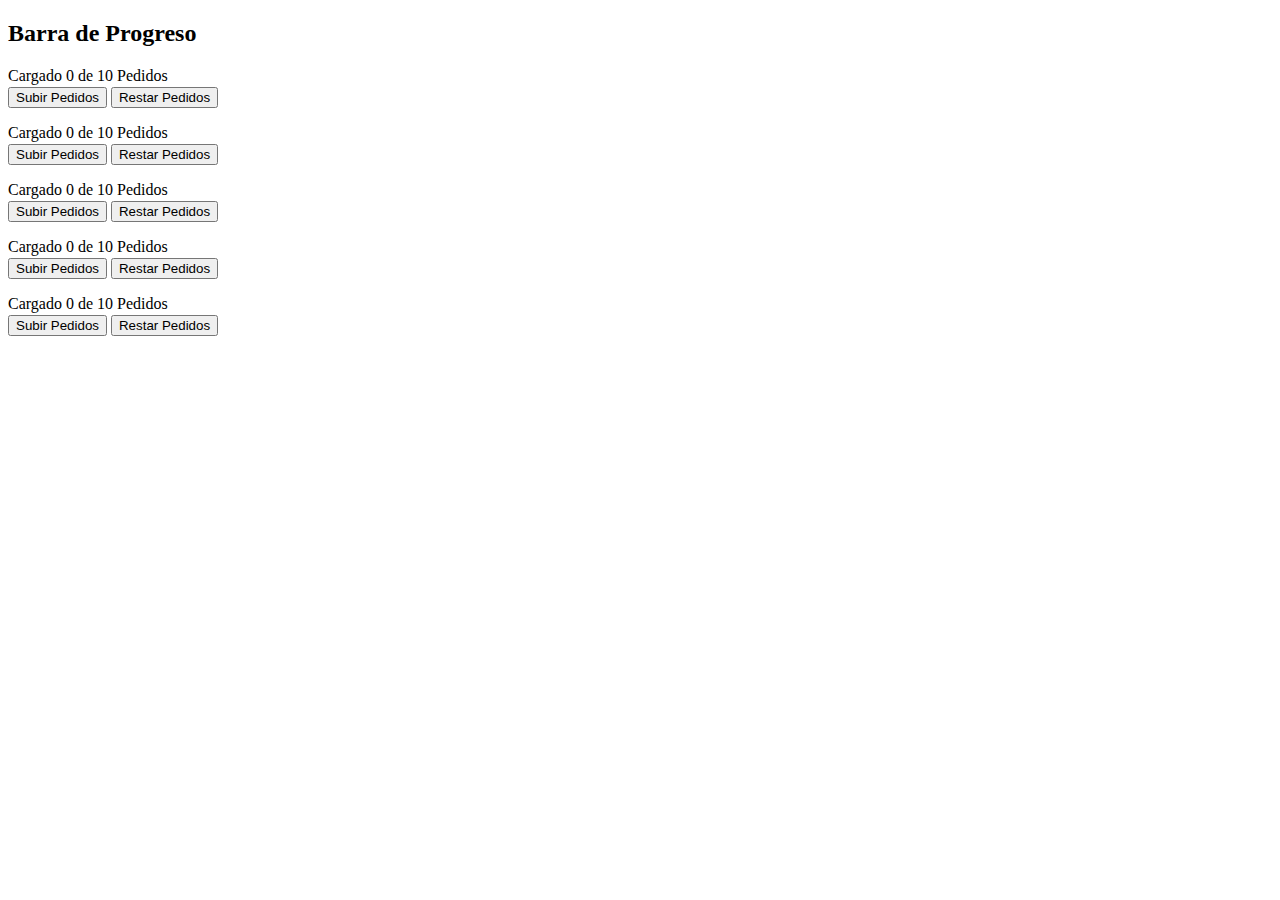
==== ProcessBar/index.html @ 6546c0d8 "Fixed addorder button" ====
<!DOCTYPE html>
<html lang="en">

<head>
    <meta charset="UTF-8">
    <meta http-equiv="X-UA-Compatible" content="IE=edge">
    <meta name="viewport" content="width=device-width, initial-scale=1.0">
    <link rel="stylesheet" type="text/css" href="Style.css" />
    <script src="function.js"></script>
</head>

<body>
    <div>        
        <h2>Barra de Progreso</h2>
        <div>
            <div class="container_1">
                    <div class="barra" id="bar_1">
                        <p class="paragraph">Cargado <span id="demo">0</span> de 10 Pedidos</p>          
                    </div>               
            </div>
            <div>
                <button onclick="addOrder(1,'green');">Subir Pedidos</button>
                <button onclick="subtractOrder(1, 'red');">Restar Pedidos</button>
            </div>
            <div>
                <p class="complete"  id="messagebar1"></p>
            </div>
        </div>

        <div>
            <div class="container_2">
                    <div class="barra" id="bar_2">
                        <p class="paragraph">Cargado <span id="demo2">0</span> de 10 Pedidos</p>          
                    </div>               
            </div>
            <div>
                <button class="button" onclick="addOrder(2,'orange');">Subir Pedidos</button> <!-- gracias al parametro identifico las barras por el numBarra -->
                <button class="button-negative" onclick="subtractOrder(2, 'violet');">Restar Pedidos</button>
            </div>
            <div>
                <p class="complete" id="messagebar2"></p>
            </div>
        </div>

        <div>
            <div class="container_3">
                    <div class="barra" id="bar_3">
                        <p class="paragraph">Cargado <span id="demo3">0</span> de 10 Pedidos</p>          
                    </div>               
            </div>
            <div>
                <button class="button"onclick="addOrder(3, 'lightblue');">Subir Pedidos</button> <!-- gracias al parametro identifico las barras por el numBarra -->
                <button class="button-negative" onclick="subtractOrder(3, 'grey');">Restar Pedidos</button>
            </div>
            <div>
                <p class="complete"  id="messagebar3"></p>
            </div>
        </div>

        <div>
            <div class="container_4">
                    <div class="barra" id="bar_4">
                        <p class="paragraph">Cargado <span id="demo4">0</span> de 10 Pedidos</p>          
                    </div>               
            </div>
            <div>
                <button class="button" onclick="addOrder(4, 'blue');">Subir Pedidos</button> <!-- gracias al parametro identifico las barras por el numBarra -->
                <button class="button.button-negative" onclick="subtractOrder(4, 'yellow');">Restar Pedidos</button>
            </div>
            <div>
                <p class="complete" id="messagebar4"></p>
            </div>
        </div>
        <div>
            <div class="container_5">
                    <div class="barra" id="bar_5">
                        <p class="paragraph">Cargado <span id="demo5">0</span> de 10 Pedidos</p>          
                    </div>               
            </div>
            <div>
                <button class="button" onclick="addOrder(5,'pink');">Subir Pedidos</button> <!-- gracias al parametro identifico las barras por el numBarra -->
                <button class="button-negative" onclick="subtractOrder(5, 'brown');">Restar Pedidos</button>
            </div>
            <div>
                <p class="complete" id="messagebar5"></p>
            </div>
        </div>
    </div> 
        
</body>
</html>
---- ProcessBar/Style.css ----
.container {	
	height: 25px;
	background-color: #ccc;
	border-radius: 7px;
	margin-right: 500px;


}
.paragraph{
	position: absolute;
	margin: 0%;
}

.barra {
	height: 20px;
	border-radius: 7px;
}
#play-animation {
	animation: progress-animation 5s forwards;
}

@keyframes progress-animation {
	0% {
		width: 0%;
	}

	100% {
		width: 100%;
	}
}
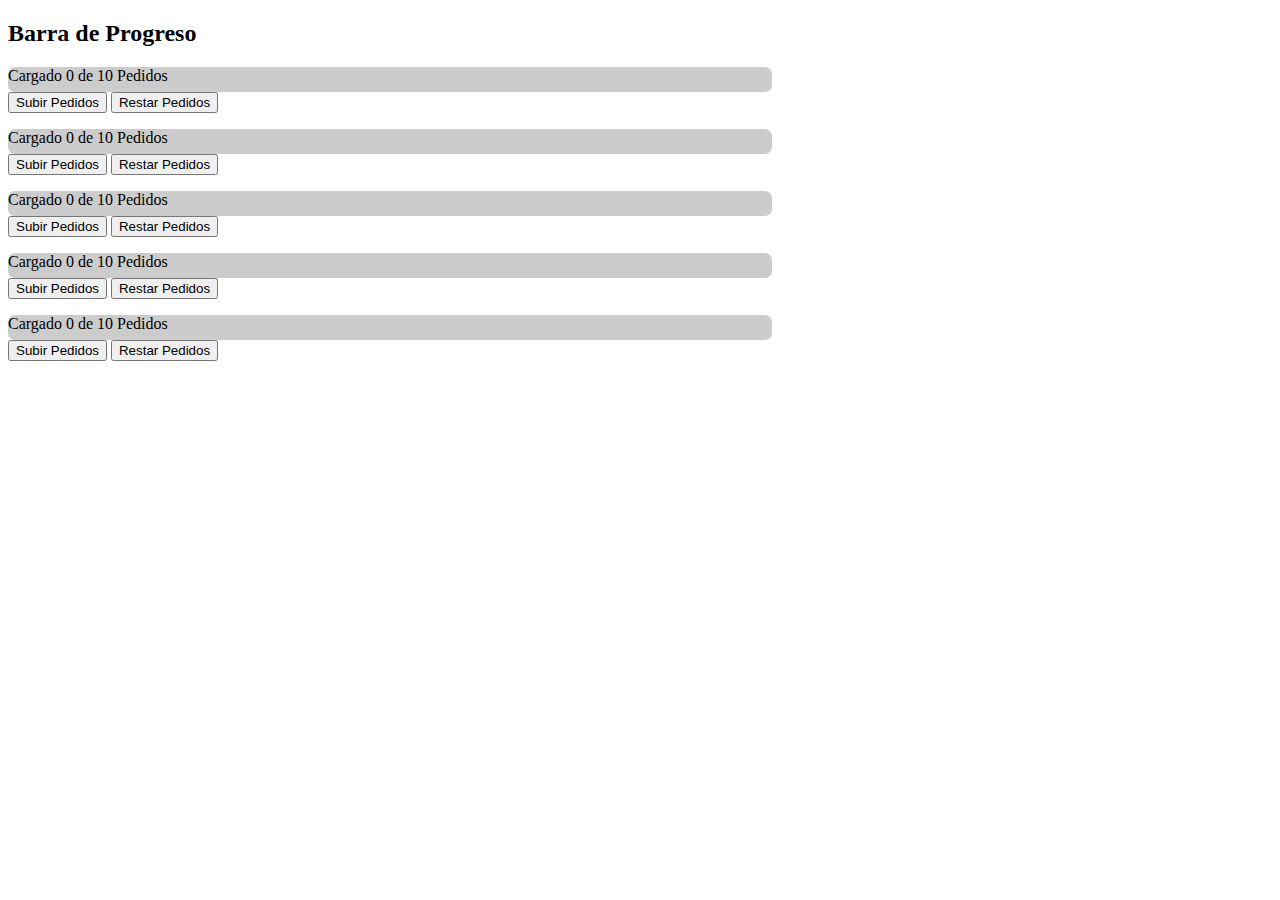
==== commit a34bf02f: "width increases correctly - AddOrder" ====
--- a/ProcessBar/index.html
+++ b/ProcessBar/index.html
@@ -13,7 +13,7 @@
     <div>        
         <h2>Barra de Progreso</h2>
         <div>
-            <div class="container_1">
+            <div class="container">
                     <div class="barra" id="bar_1">
                         <p class="paragraph">Cargado <span id="demo">0</span> de 10 Pedidos</p>          
                     </div>               
@@ -28,7 +28,7 @@
         </div>
 
         <div>
-            <div class="container_2">
+            <div class="container">
                     <div class="barra" id="bar_2">
                         <p class="paragraph">Cargado <span id="demo2">0</span> de 10 Pedidos</p>          
                     </div>               
@@ -43,7 +43,7 @@
         </div>
 
         <div>
-            <div class="container_3">
+            <div class="container">
                     <div class="barra" id="bar_3">
                         <p class="paragraph">Cargado <span id="demo3">0</span> de 10 Pedidos</p>          
                     </div>               
@@ -58,7 +58,7 @@
         </div>
 
         <div>
-            <div class="container_4">
+            <div class="container">
                     <div class="barra" id="bar_4">
                         <p class="paragraph">Cargado <span id="demo4">0</span> de 10 Pedidos</p>          
                     </div>               
@@ -72,7 +72,7 @@
             </div>
         </div>
         <div>
-            <div class="container_5">
+            <div class="container">
                     <div class="barra" id="bar_5">
                         <p class="paragraph">Cargado <span id="demo5">0</span> de 10 Pedidos</p>          
                     </div>               
--- a/ProcessBar/Style.css
+++ b/ProcessBar/Style.css
@@ -3,9 +3,8 @@
 	background-color: #ccc;
 	border-radius: 7px;
 	margin-right: 500px;
+}
 
-
-}
 .paragraph{
 	position: absolute;
 	margin: 0%;
@@ -15,6 +14,7 @@
 	height: 20px;
 	border-radius: 7px;
 }
+
 #play-animation {
 	animation: progress-animation 5s forwards;
 }
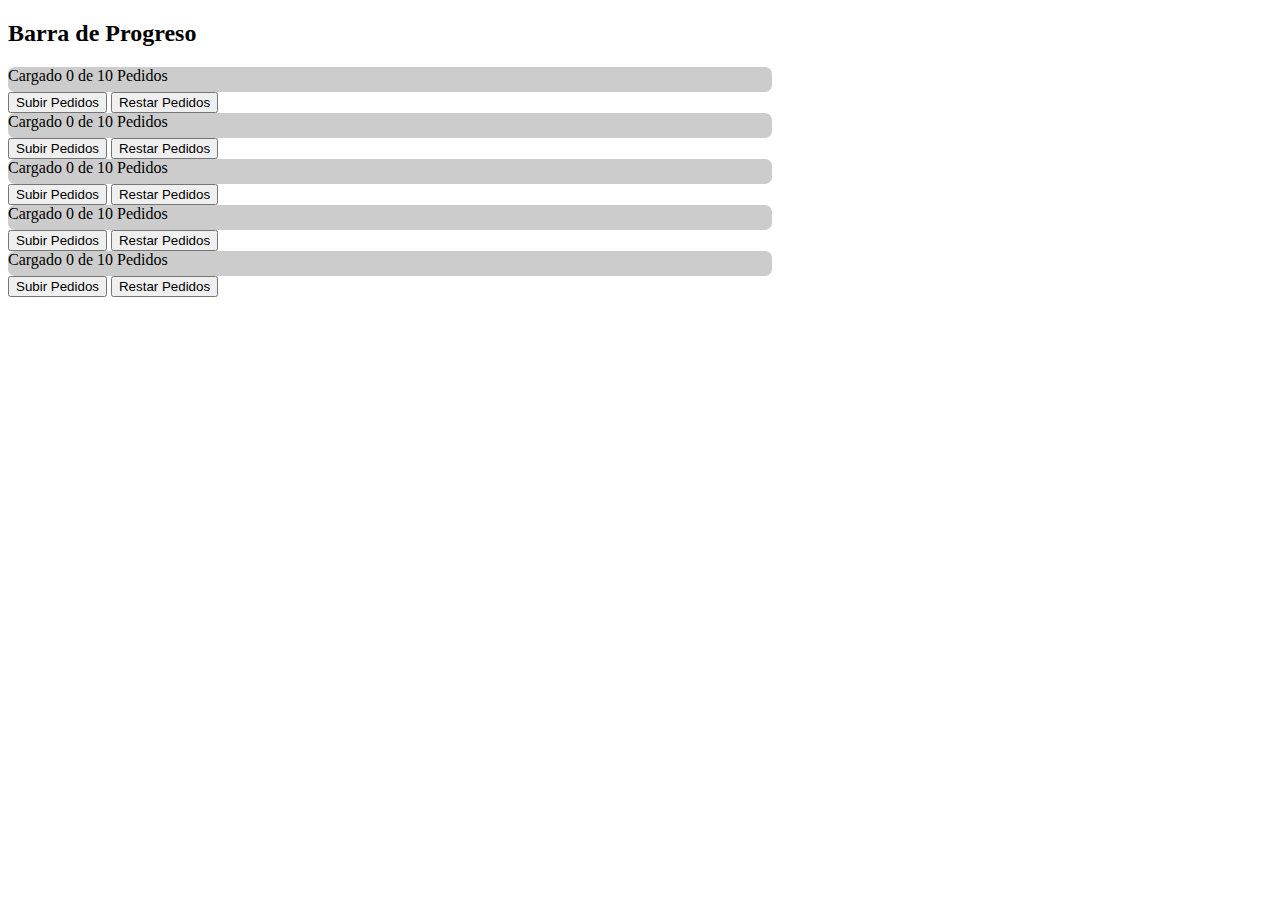
==== commit 2fbbda26: "Finished AddOrder Button" ====
--- a/ProcessBar/index.html
+++ b/ProcessBar/index.html
@@ -15,15 +15,15 @@
         <div>
             <div class="container">
                     <div class="barra" id="bar_1">
-                        <p class="paragraph">Cargado <span id="demo">0</span> de 10 Pedidos</p>          
+                        <p class="paragraph">Cargado <span id="demo1">0</span> de 10 Pedidos</p>          
                     </div>               
             </div>
             <div>
-                <button onclick="addOrder(1,'green');">Subir Pedidos</button>
+                <button id="btnAdd_1" onclick="addOrder(1,'green');">Subir Pedidos</button>
                 <button onclick="subtractOrder(1, 'red');">Restar Pedidos</button>
             </div>
             <div>
-                <p class="complete"  id="messagebar1"></p>
+                <p style="display:none;"class="complete"  id="messagebar1">Carga Completa</p>
             </div>
         </div>
 
@@ -34,11 +34,11 @@
                     </div>               
             </div>
             <div>
-                <button class="button" onclick="addOrder(2,'orange');">Subir Pedidos</button> <!-- gracias al parametro identifico las barras por el numBarra -->
+                <button id="btnAdd_2" onclick="addOrder(2,'orange');">Subir Pedidos</button> <!-- gracias al parametro identifico las barras por el numBarra -->
                 <button class="button-negative" onclick="subtractOrder(2, 'violet');">Restar Pedidos</button>
             </div>
             <div>
-                <p class="complete" id="messagebar2"></p>
+                <p style="display:none;" class="complete" id="messagebar2">Carga Completa</p>
             </div>
         </div>
 
@@ -49,11 +49,11 @@
                     </div>               
             </div>
             <div>
-                <button class="button"onclick="addOrder(3, 'lightblue');">Subir Pedidos</button> <!-- gracias al parametro identifico las barras por el numBarra -->
+                <button id="btnAdd_3" onclick="addOrder(3, 'lightblue');">Subir Pedidos</button> <!-- gracias al parametro identifico las barras por el numBarra -->
                 <button class="button-negative" onclick="subtractOrder(3, 'grey');">Restar Pedidos</button>
             </div>
             <div>
-                <p class="complete"  id="messagebar3"></p>
+                <p style="display:none;" class="complete"  id="messagebar3">Carga Completa</p>
             </div>
         </div>
 
@@ -64,11 +64,11 @@
                     </div>               
             </div>
             <div>
-                <button class="button" onclick="addOrder(4, 'blue');">Subir Pedidos</button> <!-- gracias al parametro identifico las barras por el numBarra -->
+                <button id="btnAdd_4" onclick="addOrder(4, 'blue');">Subir Pedidos</button> <!-- gracias al parametro identifico las barras por el numBarra -->
                 <button class="button.button-negative" onclick="subtractOrder(4, 'yellow');">Restar Pedidos</button>
             </div>
             <div>
-                <p class="complete" id="messagebar4"></p>
+                <p style="display:none;" class="complete" id="messagebar4">Carga Completa</p>
             </div>
         </div>
         <div>
@@ -78,11 +78,11 @@
                     </div>               
             </div>
             <div>
-                <button class="button" onclick="addOrder(5,'pink');">Subir Pedidos</button> <!-- gracias al parametro identifico las barras por el numBarra -->
+                <button id="btnAdd_5" onclick="addOrder(5,'pink');">Subir Pedidos</button> <!-- gracias al parametro identifico las barras por el numBarra -->
                 <button class="button-negative" onclick="subtractOrder(5, 'brown');">Restar Pedidos</button>
             </div>
             <div>
-                <p class="complete" id="messagebar5"></p>
+                <p style="display:none;" class="complete" id="messagebar5">Carga Completa</p>
             </div>
         </div>
     </div> 
